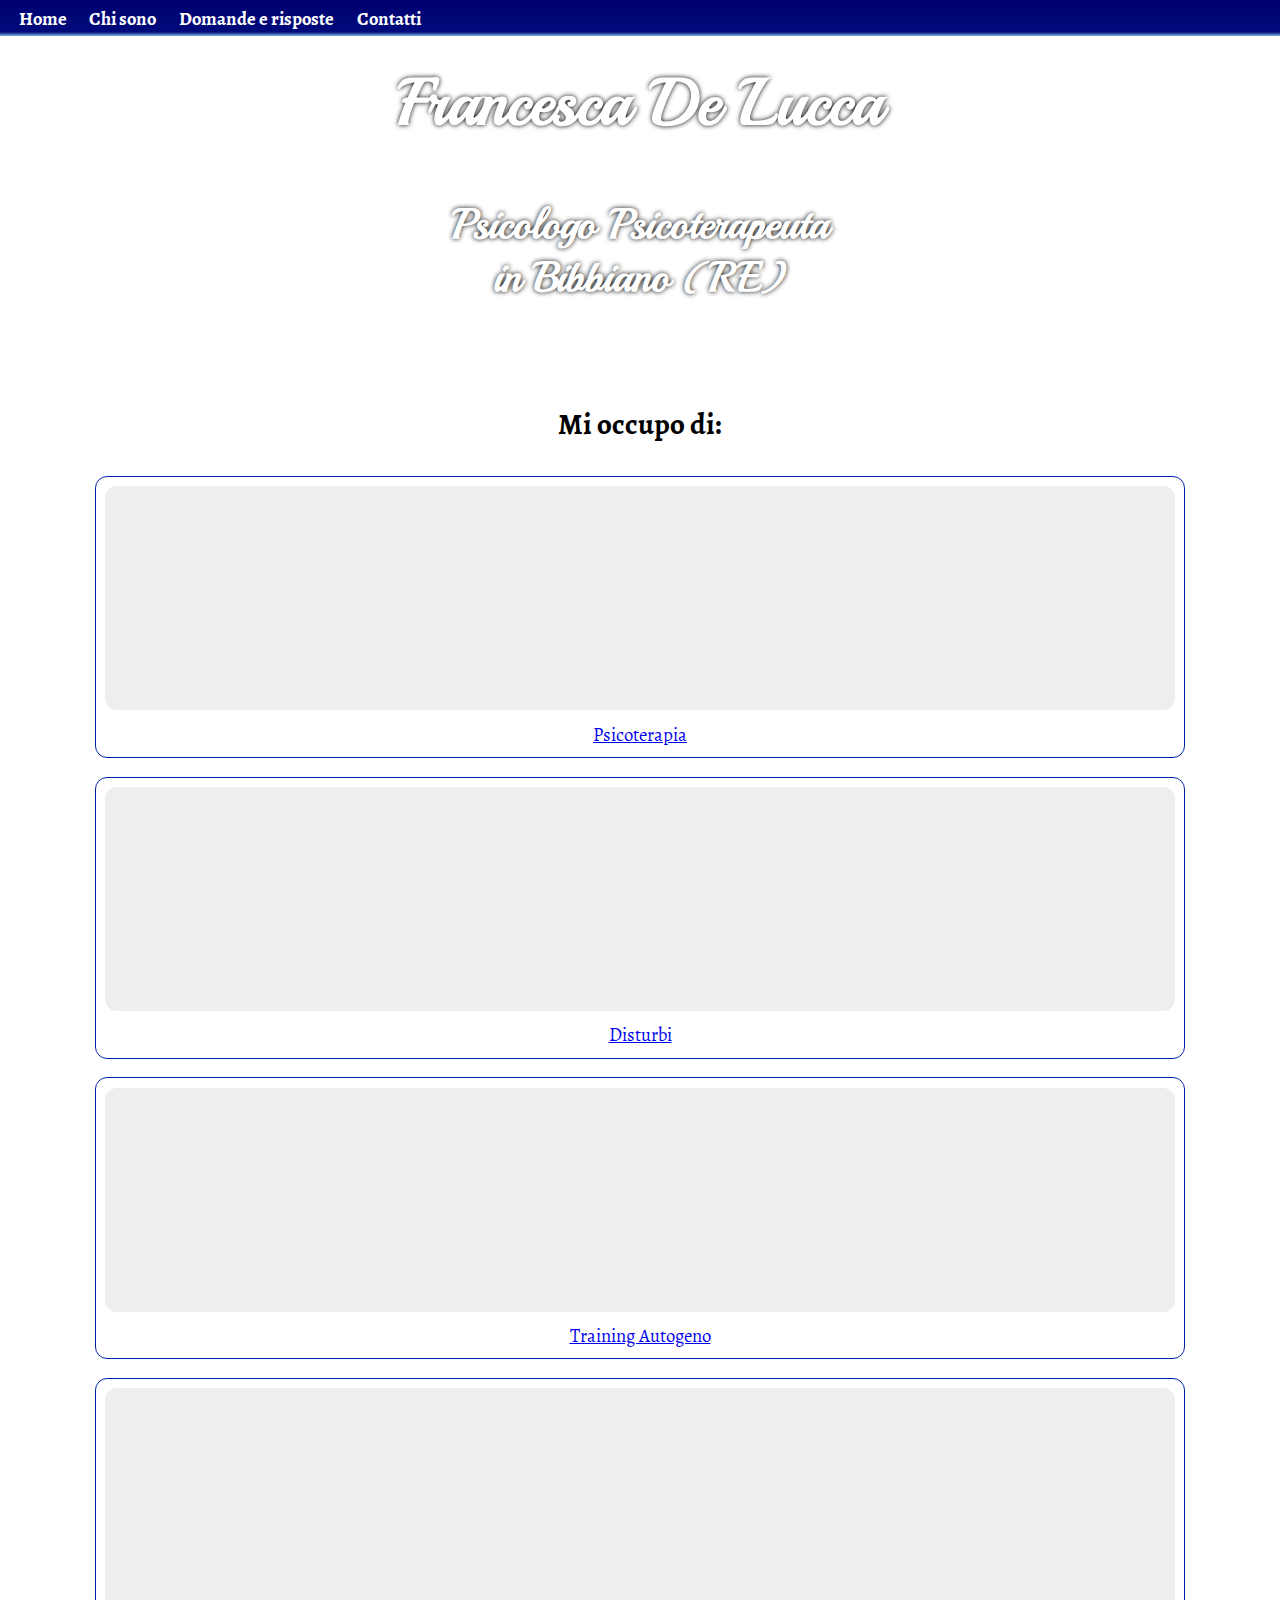
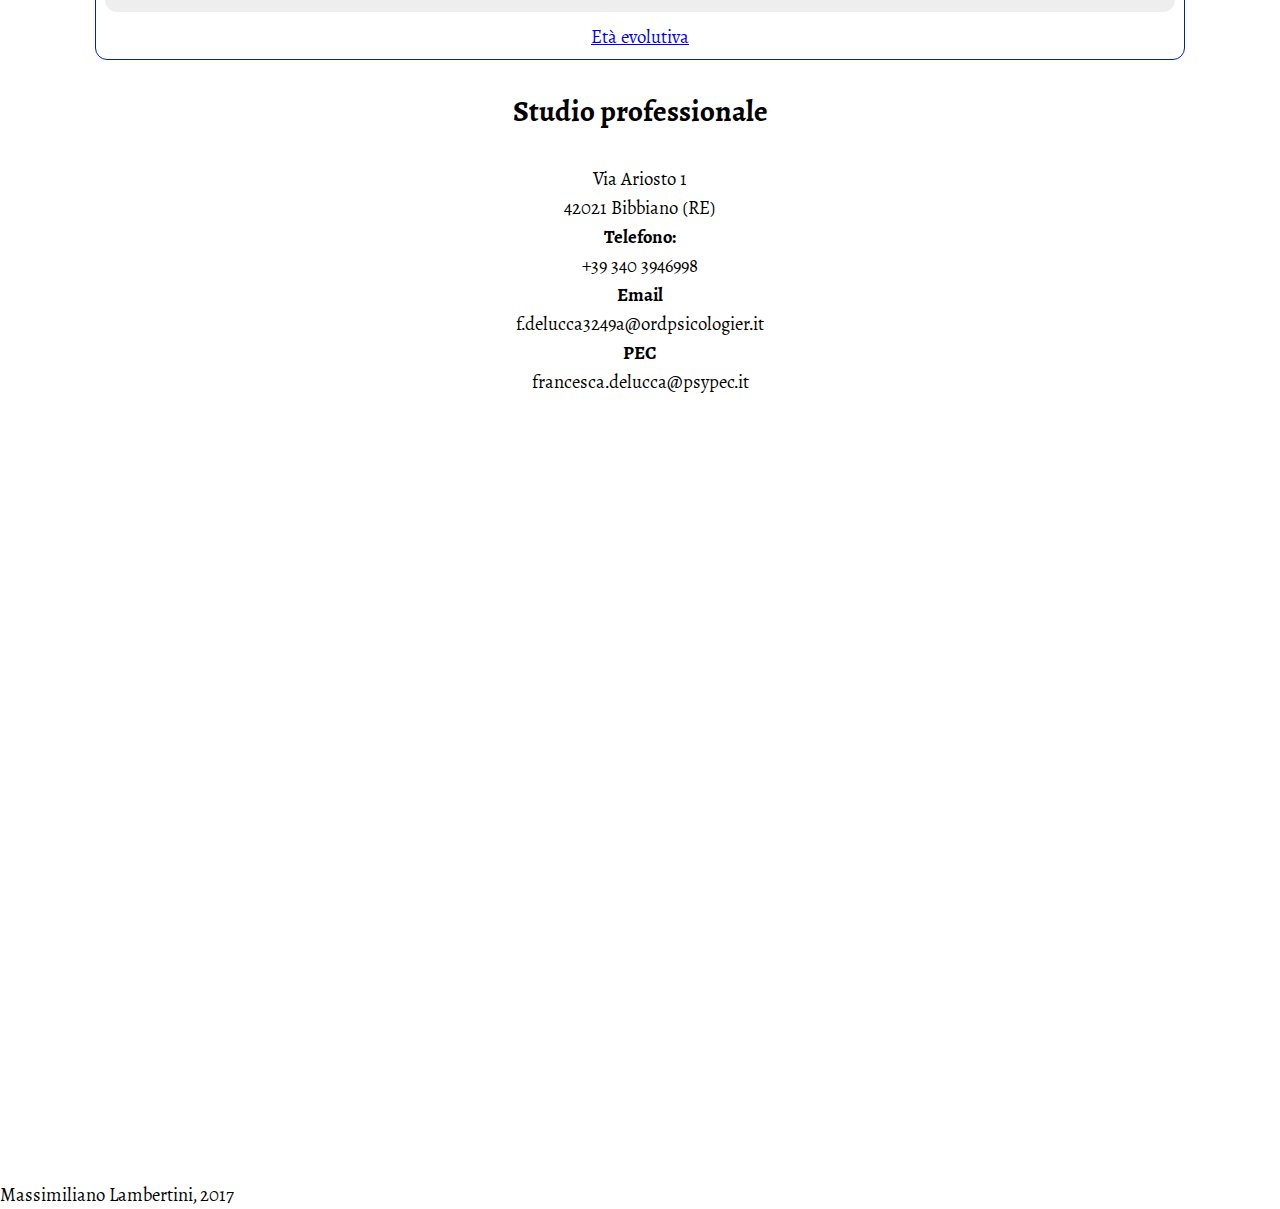
==== index.html @ 30202e9e "Secondo commit" ====
<!DOCTYPE html5>
<html>
<head>
    <meta charset="utf-8">
    <meta name="viewport" content="width=devicewidth, initial-scale=1">
    <title>Francesca De Lucca -- Psicologo Psicoterapeuta in Bibbiano, Val d'Enza (RE))</title>
    <link rel="stylesheet" href="lib/leaflet/dist/leaflet.css" />
    <link rel="stylesheet" href="lib/skeleton/css/normalize.css" />
    <link rel="stylesheet" href="lib/skeleton/css/skeleton.css" />
    <script src="lib/leaflet/dist/leaflet.js"></script>
	<script type="application/ld+json">
			{
			  "@context": "http://schema.org/",
			  "@type": "LocalBusiness",
			  "name": "Francesca De Lucca",
			  "jobTitle": "Psicologo Psicoterapeuta",
			  "description" : "Francesca De Lucca, Psicologo e Psicoterapeuta specializzata in analisi immaginativa in Bibbiano, Val d'Enza (RE), Reggio Emilia, Cavriago, Quattro Castella, Montecchio Emilia, Traversetolo, Montechiarugolo",
			  "telephone": "+39 3403946998",
			  "url": "http://psicoterapeutavaldenza.it",
			  	"geo": {
			    "@type": "GeoCoordinates",
			    "latitude": "44.66416",
			    "longitude": "10.47328"
			 		}
			}		
    </script>		
    <script type="text/javascript" src="./lib/custom/code.js"></script>		
    <link href='https://fonts.googleapis.com/css?family=Sahitya:400,700' rel='stylesheet' type='text/css'>
    <link href='https://fonts.googleapis.com/css?family=Playball' rel='stylesheet' type='text/css'>    
    <link href='./lib/custom/site.css' rel='stylesheet' type='text/css'>
</head>
<body>
    <nav id="navbar">
        <ul id="info">
            <li class="domanda"><a href="#">Home</a></li>
            <li class="domanda"><a href="#">Chi sono</a></li>
            <li class="domanda"><a href="#">Domande e risposte</a></li>
            <li class="domanda"><a href="#">Contatti</a></li>
        </ul>
    </nav>
    <section class="hero">
        <div>
            <h2 class="playball" >Francesca De Lucca</h2>
            <h3 class="playball">Psicologo Psicoterapeuta <br/>in Bibbiano (RE)</h3>
        </div>
    </section>
    <div class="container">
        <section class="header">
            <h3 class="blurb">
                Mi occupo di:
            </h3>            
            <div class="mi-occupo-di">
                <div class="row">
                    <div class="six columns">
                        <div class="psicobutton">
                            <div class="psicoterapia">
                            </div>
                            <a href="#">Psicoterapia</a>
                        </div>
                    </div>
                    <div class="six columns">
                        <div class="psicobutton">
                            <div class="disturbi">

                            </div>
                            <a href="#">Disturbi</a>
                        </div>
                    </div>
                </div>
                <div class="row">
                    <div class="six columns">
                        <div class="psicobutton">
                            <div class="training-autogeno">

                            </div>
                            <a href="#">Training Autogeno</a>
                        </div>
                    </div>
                    <div class="six columns">
                        <div class="psicobutton">
                            <div class="eta-evolutiva">

                            </div>
                            <a href="#">Età evolutiva</a>
                        </div>
                    </div>
                </div>
            </div>
        </section>
        <section class="map">
            <div class="map-info">
                <div class="contatti">
                    <h3>Studio professionale</h3>
                    <div class="row indirizzo">
                        <div class="twelve columns">
                            Via Ariosto 1
                            <br />42021 Bibbiano (RE)
                        </div>
                    </div>
                    <div class="row contatti">
                        <div class="four columns">
                            <b>Telefono:</b><br />
                            +39 340 3946998
                        </div>
                        <div class="four columns">
                            <b>Email</b><br />
                            f.delucca3249a@ordpsicologier.it
                        </div>
                        <div class="four columns">
                            <b>PEC</b><br />
                            francesca.delucca@psypec.it
                        </div>
                    </div>
                </div>
            </div>
        </section>
    </div>
    <section id="section-map">
        <div id="map"></div>
    </section>
    <script type="text/javascript">initmap();</script>
    <section class="credits">
        <div class="designed-by">
            Massimiliano Lambertini, 2017
        </div>
    </section>
</body>
</html>
---- lib/custom/site.css ----
HTML { height: 100%; }
BODY { height:100%; margin: 0px; padding: 0px;}
BODY,P,UL LI, OL LI, TD, TH, DIV {
	font-size: 14pt;
	font-weight: 400;
	font-family: "Sahitya", "Bitstream Charter", Georgia,serif;
	-webkit-font-smoothing: subpixel-antialiased;
	-moz-osx-font-smoothing: grayscale;
}
H1 { font-size: 36pt;}
H3 { font-size: 22pt;}
.h3 {font-size:22pt;}
H4 { font-size: 16pt; margin:0px; margin-top: 12pt; }
.mail {
	letter-spacing: -1px;
	font-family: "Inconsolata","Consolas","Monaco","Courier new","Courier";

}
span.phone {
	font-weight: bold;
	font-size: 18pt;
}
.playball { font-family: "Playball"; }

#map {
    height: 40em;
}

nav#navbar ul {
	list-style-type: none;
	padding:0.2em 1em;
	margin-bottom: 0px;
	background: rgb(0,0,112); /* Old browsers */
	background: linear-gradient(to bottom, rgba(0,0,112,1) 0%,rgba(0,10,122,1) 89%,rgba(125,185,232,225) 100%); /* W3C, IE10+, FF16+, Chrome26+, Opera12+, Safari7+ */
}

#navbar ul li A { color: white; font-weight:bold; text-decoration: none;}

#navbar ul li {
	display: inline-block;
	margin-right: 1em;
}

section.hero {
    color: white;
	font-family: sans-serif;
	font-weight:bold;
	padding: 1em;
	text-align:center;
    background-image: url(http://www.ginocovili.com/banpaese.jpg);
	background-position: center center;
    background-size: 100% auto;
	text-shadow: 0px 0px 5px rgba(0 ,0,0,1);
}

section.hero > div > h2 { font-size: 3.5em; margin-top: 0.1em; }
section.hero > div > h3 { font-size: 2.25em; margin-top: 0.1em; }

.container {
    margin-top: 2em; 
    margin-bottom: 2em; 
    text-align:center;
}


.psicobutton {
	height: 15em;
	width: 85%;
	margin-bottom: 1em;
	border: 1px solid #02A;
	border-radius: 12px;
	margin: 1em auto;
}

.psicobutton > div {
	background-color: #EEE;
	min-height: 12em;
	margin: 0.5em;
	border-radius: 12px;
}
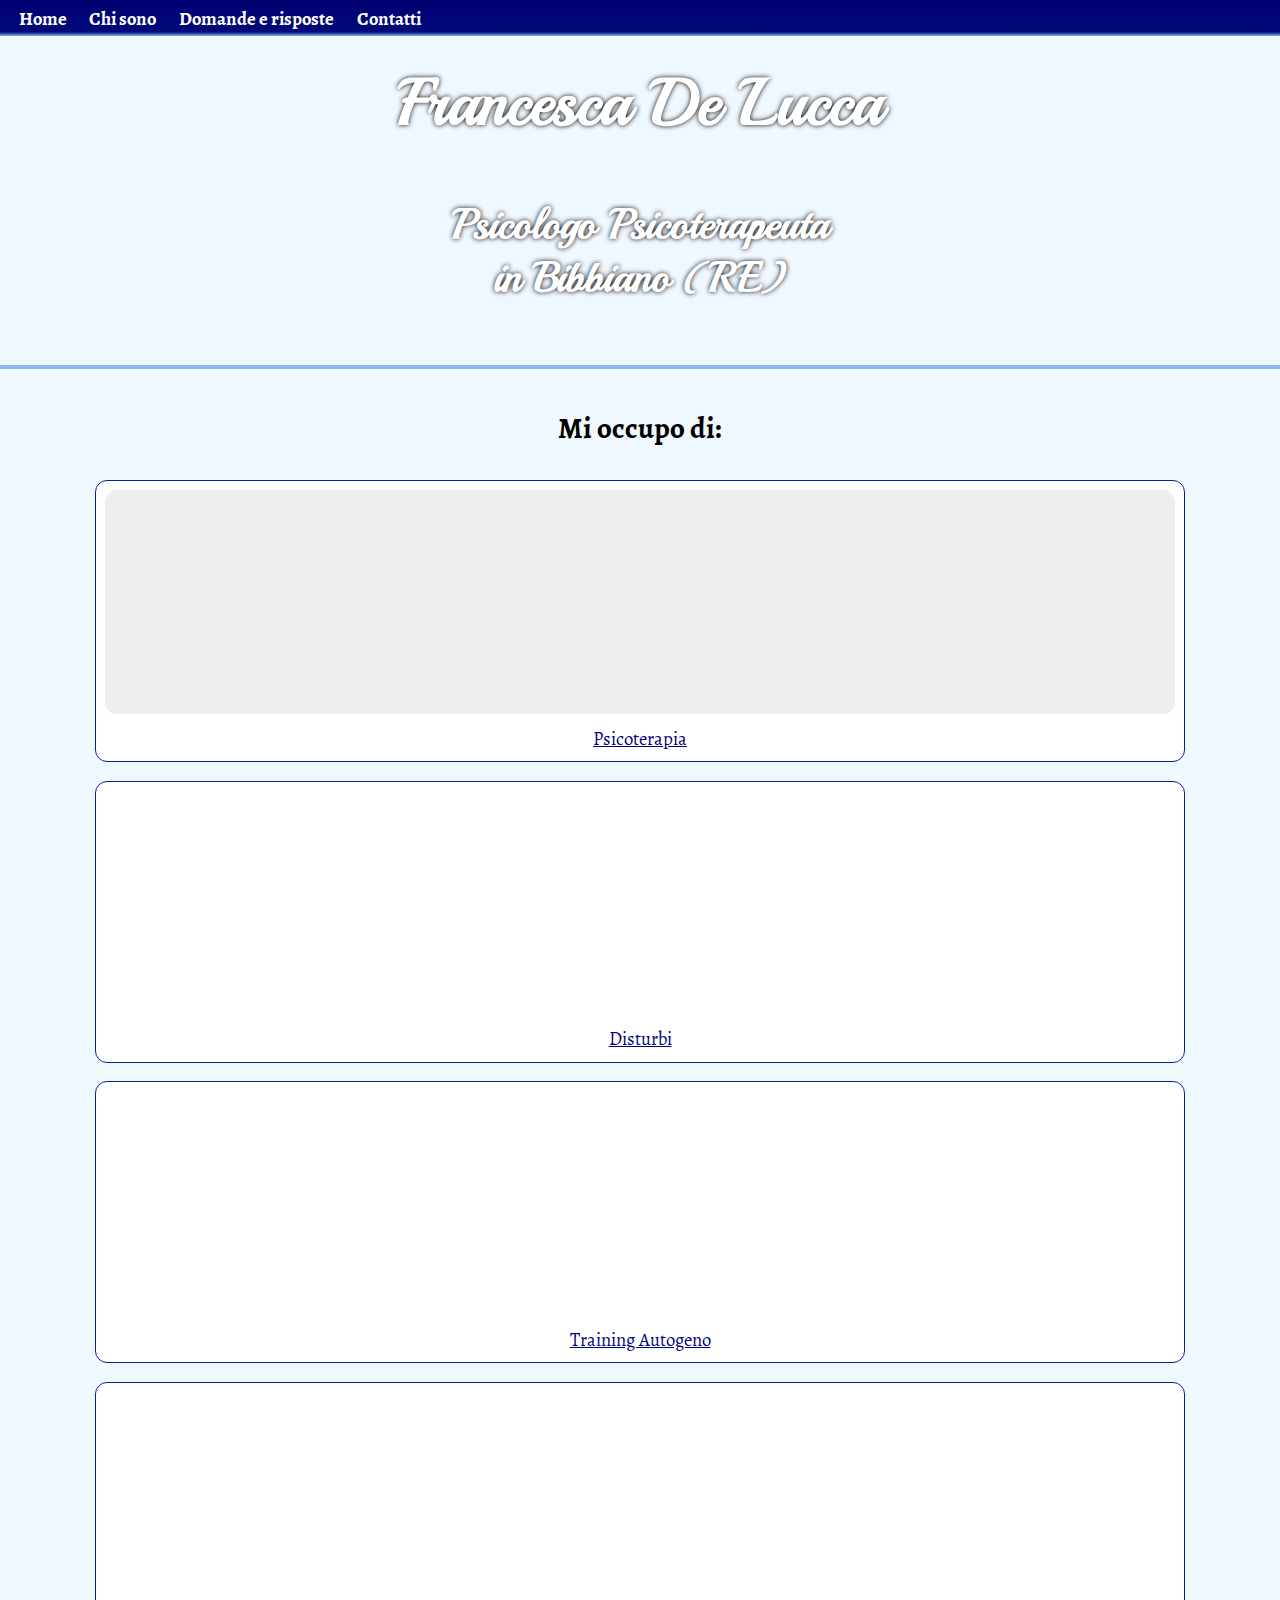
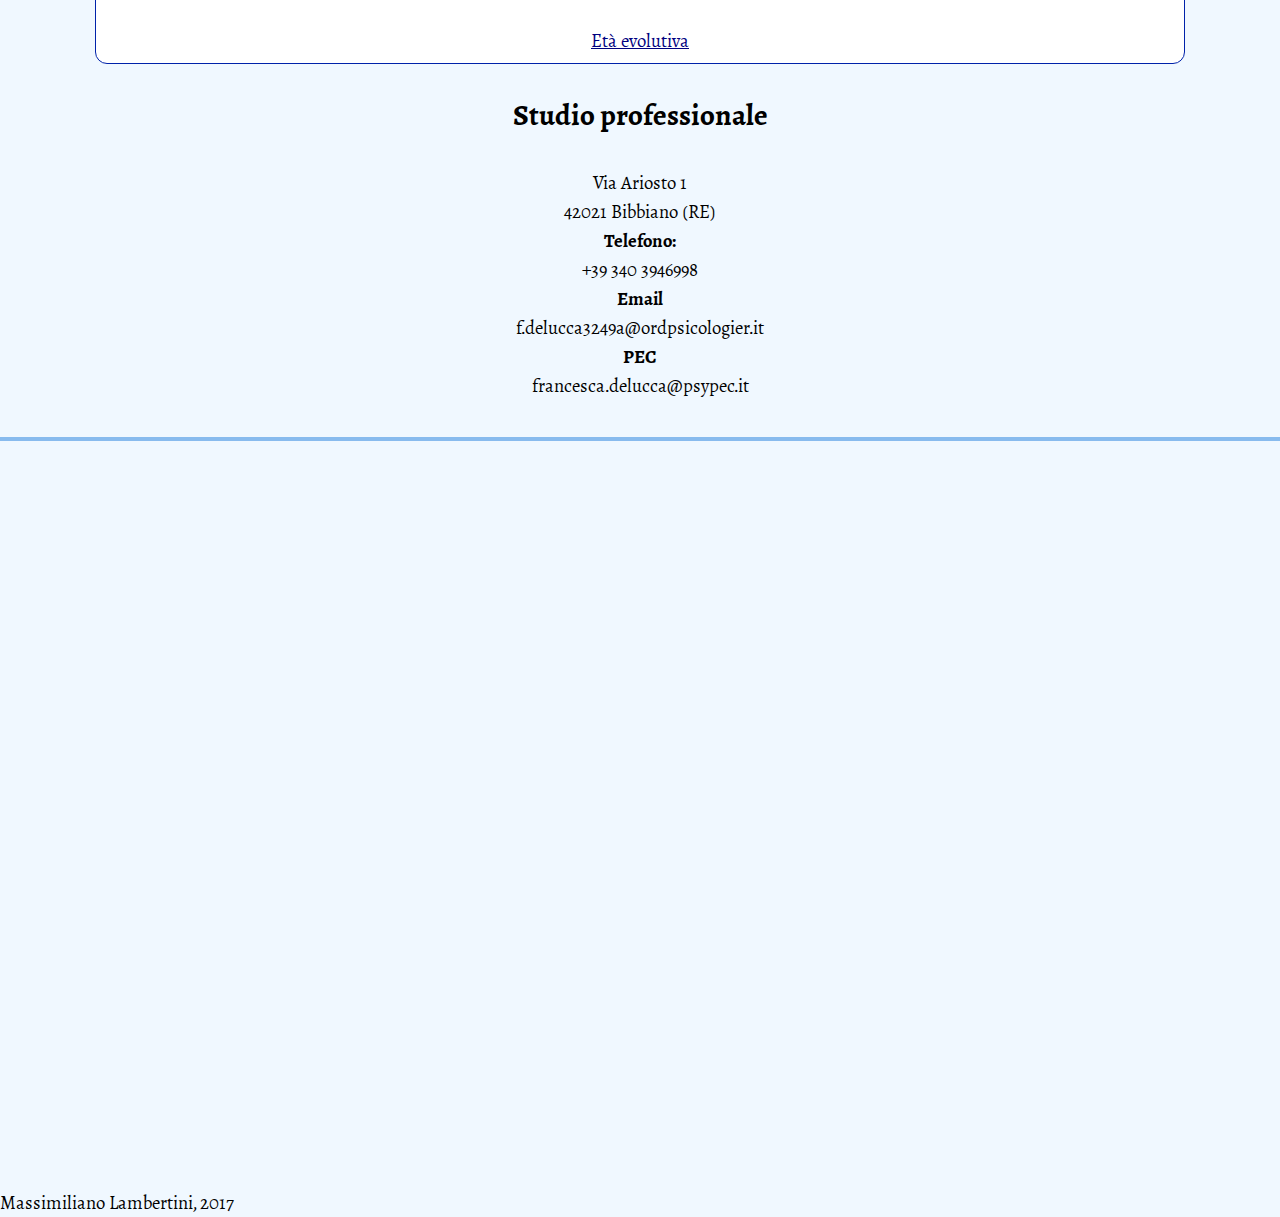
==== commit a47d4970: "Default sensibile per il windofono messo orizzontale" ====
--- a/index.html
+++ b/index.html
@@ -98,15 +98,15 @@
                         </div>
                     </div>
                     <div class="row contatti">
-                        <div class="four columns">
+                        <div class="four columns info-item">
                             <b>Telefono:</b><br />
                             +39 340 3946998
                         </div>
-                        <div class="four columns">
+                        <div class="four columns info-item">
                             <b>Email</b><br />
                             f.delucca3249a@ordpsicologier.it
                         </div>
-                        <div class="four columns">
+                        <div class="four columns info-item">
                             <b>PEC</b><br />
                             francesca.delucca@psypec.it
                         </div>
--- a/lib/custom/site.css
+++ b/lib/custom/site.css
@@ -7,6 +7,10 @@
 	-webkit-font-smoothing: subpixel-antialiased;
 	-moz-osx-font-smoothing: grayscale;
 }
+body { 	background-color: #F0F8FF; }
+
+A { color:navy;}
+
 H1 { font-size: 36pt;}
 H3 { font-size: 22pt;}
 .h3 {font-size:22pt;}
@@ -49,8 +53,9 @@
 	text-align:center;
     background-image: url(http://www.ginocovili.com/banpaese.jpg);
 	background-position: center center;
-    background-size: 100% auto;
+    background-size: auto 100%;
 	text-shadow: 0px 0px 5px rgba(0 ,0,0,1);
+	border-bottom: 4px solid #8BE;
 }
 
 section.hero > div > h2 { font-size: 3.5em; margin-top: 0.1em; }
@@ -70,6 +75,7 @@
 	border: 1px solid #02A;
 	border-radius: 12px;
 	margin: 1em auto;
+	background-color: #FFF;
 }
 
 .psicobutton > div {
@@ -77,4 +83,44 @@
 	min-height: 12em;
 	margin: 0.5em;
 	border-radius: 12px;
-}+}
+
+#section-map {
+	border-top: 4px solid #8BE;
+}
+
+div.psicoterapia {
+	background-image:url('http://www.amicidilazzaro.it/wp-content/uploads/2016/07/psicoterapia.jpg');
+	background-repeat: no-repeat;
+	background-size: auto 100%;
+	background-position: center center;
+}
+
+div.disturbi {
+	background-image: url('http://www.mindfulnessitalia.org/sites/default/files/styles/medium/public/anxiety.png');
+	background-repeat: no-repeat;
+	background-color: white;
+	background-position: center center;
+	background-size:auto 100%;
+}
+
+div.training-autogeno {
+	background-image: url('https://upload.wikimedia.org/wikipedia/commons/thumb/d/dc/Presquesage_Papillon-violet.svg/800px-Presquesage_Papillon-violet.svg.png');
+	background-size: auto 100%;
+	background-position: center center;
+	background-color: white;
+	background-repeat: no-repeat;
+}
+
+div.eta-evolutiva {
+	background-image: url('https://upload.wikimedia.org/wikipedia/it/4/48/Materiale_Montessori_-_Il_cubo_del_trinomio.JPG');
+	background-size: 100% auto;
+	background-position: center center;
+	background-color: white;
+	background-repeat: no-repeat;
+	
+}
+
+div.info-item {
+	min-width: 220px;
+}
